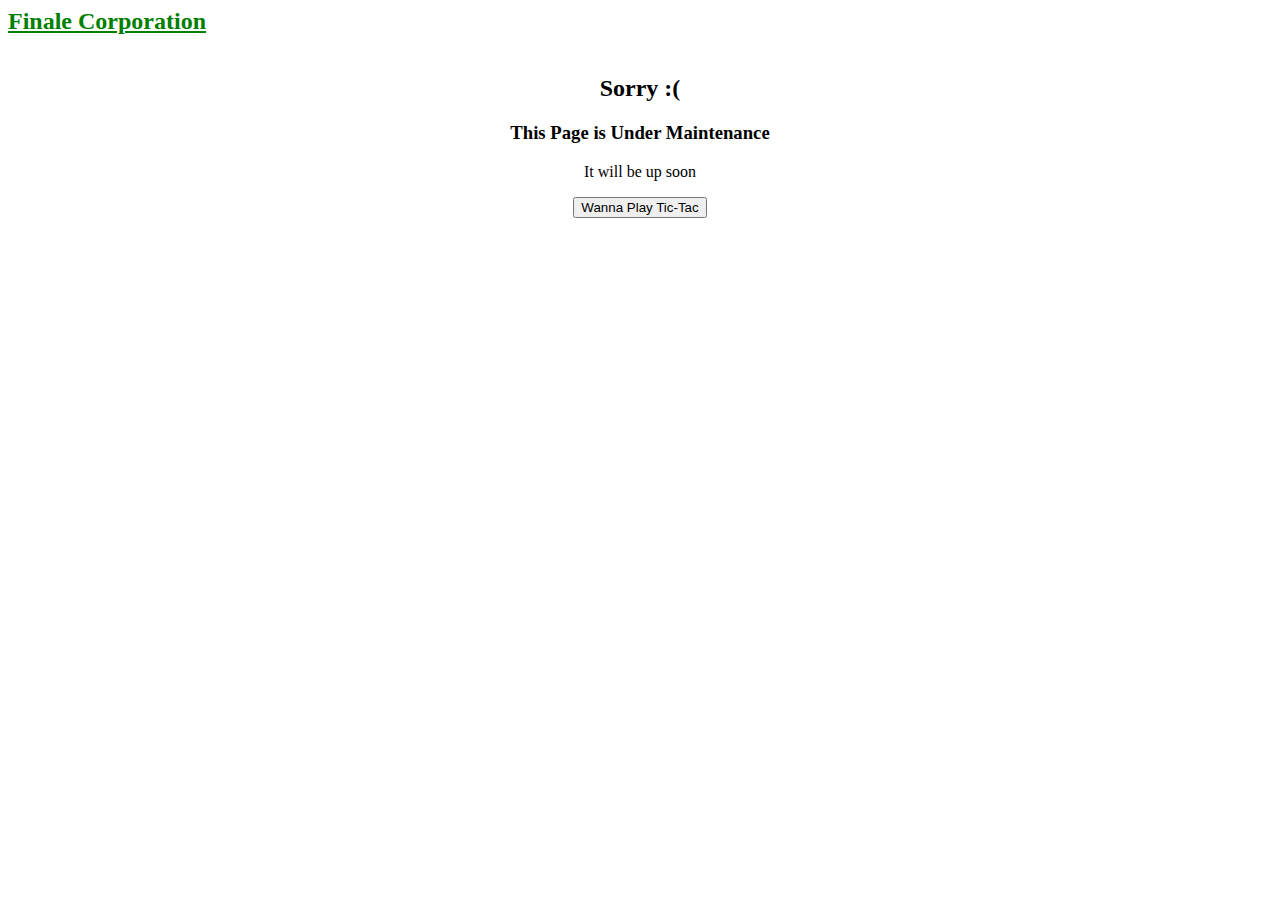
==== index.html @ 76ddbbe1 "Rename finale.html to index.html" ====
<!DOCTYPE html>
<html lang="en" dir="ltr">
  <head>
    <meta charset="utf-8">
    <title>Finale Corporation</title>
    <link rel="stylesheet" href="styles.css">
    <link rel="stylesheet" href="C:\Users\Lenovo\Documents\P. Web Development\bootstrap-4.4.1-dist\bootstrap-4.4.1-dist\css\bootstrap.min.css">
  </head>
  <body>
    <nav class="navbar shadow-sm">
      <a class="navtitle"href="#">Finale Corporation</a>
    </nav>
  <div class="container sorry">
    <h2>Sorry :(</h2>
    <h3>This Page is Under Maintenance</h3>
    <p>It will be up soon</p>
    <button class="btn btn-outline-success button1" type="button" name="button1">Wanna Play Tic-Tac</button>
  </div>

<div class="container game">
  <script src="p5.js" charset="utf-8"></script>
  <script src="p5.dom.min.js"charset="utf-8"></script>
  <script src="p5.sound.min.js"charset="utf-8"></script>
  <script src="minimax.js"charset="utf-8"></script>
  <script src="sketch.js"charset="utf-8"></script>
</div>


<script src="C:\Users\Lenovo\Documents\P. Web Development\jQuery\jquery-3.5.0.min.js" charset="utf-8"></script>
<script src="index.js" charset="utf-8"></script>
  </body>
</html>
---- styles.css ----
.container{
text-align: center;
}

.navbar
{
  font-size: 24px;
  font-weight: bold;
  border-radius: 0 0 3px 3px;
  margin-bottom: 40px;
}
.navtitle{
  color: green;
}

canvas{
  display: none;
  margin-left: auto;
  margin-right: auto;
}
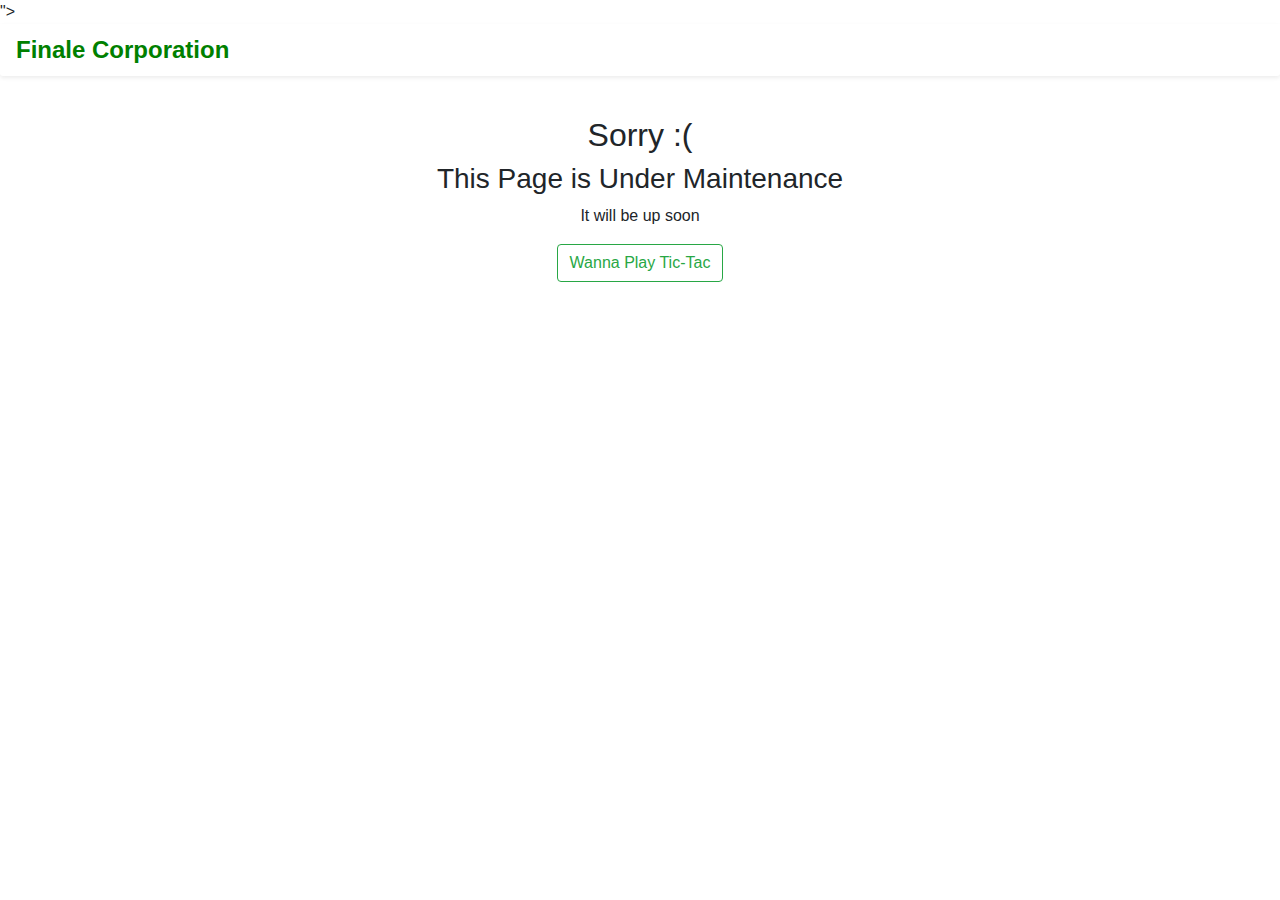
==== commit 6bf9b406: "Update index.html" ====
--- a/index.html
+++ b/index.html
@@ -4,7 +4,7 @@
     <meta charset="utf-8">
     <title>Finale Corporation</title>
     <link rel="stylesheet" href="styles.css">
-    <link rel="stylesheet" href="C:\Users\Lenovo\Documents\P. Web Development\bootstrap-4.4.1-dist\bootstrap-4.4.1-dist\css\bootstrap.min.css">
+<link rel="stylesheet" href="https://stackpath.bootstrapcdn.com/bootstrap/4.5.2/css/bootstrap.min.css" integrity="sha384-JcKb8q3iqJ61gNV9KGb8thSsNjpSL0n8PARn9HuZOnIxN0hoP+VmmDGMN5t9UJ0Z" crossorigin="anonymous">">
   </head>
   <body>
     <nav class="navbar shadow-sm">
@@ -25,8 +25,10 @@
   <script src="sketch.js"charset="utf-8"></script>
 </div>
 
+<script src="index.js" charset="utf-8"></script>
+  <script src="https://code.jquery.com/jquery-3.5.1.slim.min.js" integrity="sha384-DfXdz2htPH0lsSSs5nCTpuj/zy4C+OGpamoFVy38MVBnE+IbbVYUew+OrCXaRkfj" crossorigin="anonymous"></script>
+  <script src="https://cdn.jsdelivr.net/npm/popper.js@1.16.1/dist/umd/popper.min.js" integrity="sha384-9/reFTGAW83EW2RDu2S0VKaIzap3H66lZH81PoYlFhbGU+6BZp6G7niu735Sk7lN" crossorigin="anonymous"></script>
+  <script src="https://stackpath.bootstrapcdn.com/bootstrap/4.5.2/js/bootstrap.min.js" integrity="sha384-B4gt1jrGC7Jh4AgTPSdUtOBvfO8shuf57BaghqFfPlYxofvL8/KUEfYiJOMMV+rV" crossorigin="anonymous"></script>
 
-<script src="C:\Users\Lenovo\Documents\P. Web Development\jQuery\jquery-3.5.0.min.js" charset="utf-8"></script>
-<script src="index.js" charset="utf-8"></script>
   </body>
 </html>
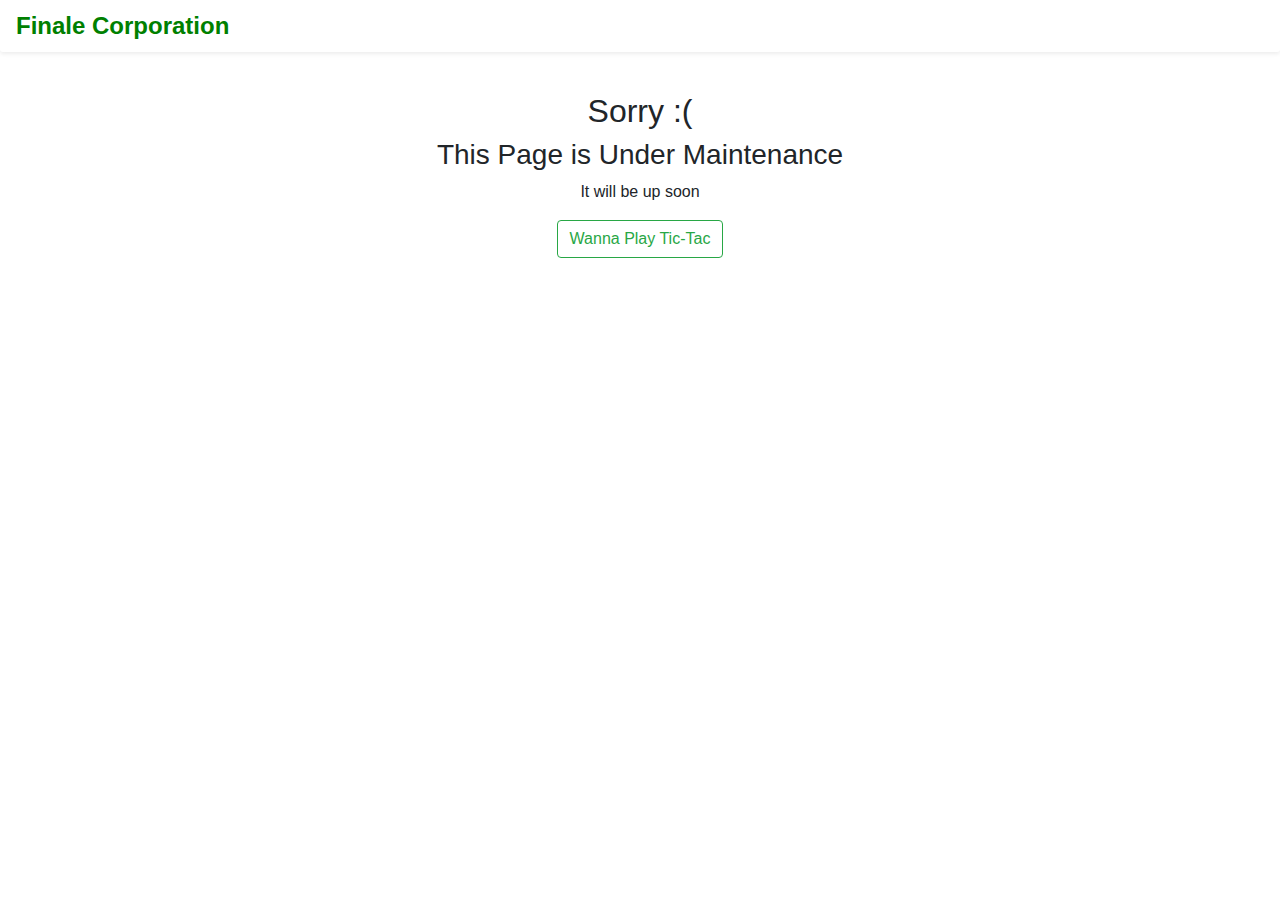
==== commit aa8421ec: "Update index.html" ====
--- a/index.html
+++ b/index.html
@@ -4,11 +4,11 @@
     <meta charset="utf-8">
     <title>Finale Corporation</title>
     <link rel="stylesheet" href="styles.css">
-<link rel="stylesheet" href="https://stackpath.bootstrapcdn.com/bootstrap/4.5.2/css/bootstrap.min.css" integrity="sha384-JcKb8q3iqJ61gNV9KGb8thSsNjpSL0n8PARn9HuZOnIxN0hoP+VmmDGMN5t9UJ0Z" crossorigin="anonymous">">
+<link rel="stylesheet" href="https://stackpath.bootstrapcdn.com/bootstrap/4.5.2/css/bootstrap.min.css" integrity="sha384-JcKb8q3iqJ61gNV9KGb8thSsNjpSL0n8PARn9HuZOnIxN0hoP+VmmDGMN5t9UJ0Z" crossorigin="anonymous">
   </head>
   <body>
     <nav class="navbar shadow-sm">
-      <a class="navtitle"href="#">Finale Corporation</a>
+      <a class="navtitle">Finale Corporation</a>
     </nav>
   <div class="container sorry">
     <h2>Sorry :(</h2>
@@ -18,14 +18,14 @@
   </div>
 
 <div class="container game">
-  <script src="p5.js" charset="utf-8"></script>
-  <script src="p5.dom.min.js"charset="utf-8"></script>
-  <script src="p5.sound.min.js"charset="utf-8"></script>
-  <script src="minimax.js"charset="utf-8"></script>
-  <script src="sketch.js"charset="utf-8"></script>
+  <script src="/js/p5.js" charset="utf-8"></script>
+  <script src="/js/p5.dom.min.js"charset="utf-8"></script>
+  <script src="/js/p5.sound.min.js"charset="utf-8"></script>
+  <script src="/js/minimax.js"charset="utf-8"></script>
+  <script src="/js/sketch.js"charset="utf-8"></script>
 </div>
 
-<script src="index.js" charset="utf-8"></script>
+<script src="/js/index.js" charset="utf-8"></script>
   <script src="https://code.jquery.com/jquery-3.5.1.slim.min.js" integrity="sha384-DfXdz2htPH0lsSSs5nCTpuj/zy4C+OGpamoFVy38MVBnE+IbbVYUew+OrCXaRkfj" crossorigin="anonymous"></script>
   <script src="https://cdn.jsdelivr.net/npm/popper.js@1.16.1/dist/umd/popper.min.js" integrity="sha384-9/reFTGAW83EW2RDu2S0VKaIzap3H66lZH81PoYlFhbGU+6BZp6G7niu735Sk7lN" crossorigin="anonymous"></script>
   <script src="https://stackpath.bootstrapcdn.com/bootstrap/4.5.2/js/bootstrap.min.js" integrity="sha384-B4gt1jrGC7Jh4AgTPSdUtOBvfO8shuf57BaghqFfPlYxofvL8/KUEfYiJOMMV+rV" crossorigin="anonymous"></script>
